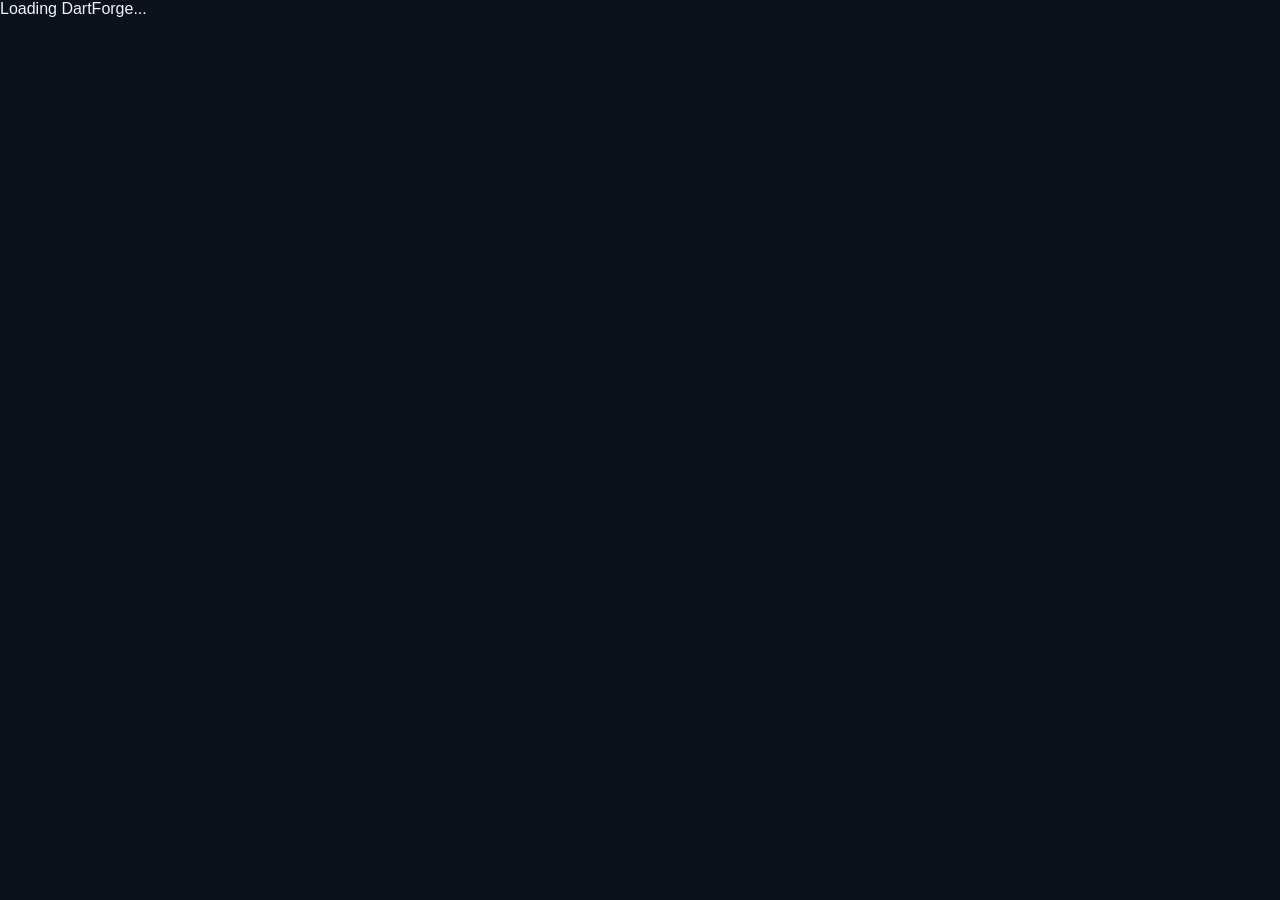
==== DartForge.App/wwwroot/index.html @ e8506dc9 "init" ====
<!DOCTYPE html><html lang="en"><head><meta charset="utf-8"/><meta name="viewport" content="width=device-width,initial-scale=1,user-scalable=no"/><meta name="color-scheme" content="dark"/><link rel="stylesheet" href="css/app.css"/></head><body><div id="app">Loading DartForge...</div><script src="_framework/blazor.webview.js" autostart="false"></script></body></html>
---- DartForge.App/wwwroot/css/app.css ----
:root{font-family:Inter,Roboto,'Segoe UI',Arial,sans-serif;color:#edf5ff;background:#0c111b}*{box-sizing:border-box}body{margin:0}button,input,select{font:inherit}button{cursor:pointer;border:0;border-radius:11px;padding:13px 16px;font-weight:700;background:#222d40;color:#edf5ff}button:disabled{opacity:.35}h1{font-size:30px;margin:5px 0 8px;letter-spacing:-1px}h2{font-size:18px;margin:0 0 16px}p{line-height:1.5}.app-shell{min-height:100vh;max-width:840px;margin:auto;padding-bottom:88px}header{height:68px;display:flex;align-items:center;justify-content:space-between;padding:0 20px;border-bottom:1px solid #233043}.logo{font-size:21px;font-weight:900;letter-spacing:1px;color:#58e5b6}.logo span{color:white}.pill{font-size:10px;background:#1a3041;color:#74e7c2;border-radius:50px;padding:8px 10px;font-weight:800}.eyebrow{font-size:11px;font-weight:800;letter-spacing:1.4px;color:#67ddb8}main{padding:18px}.hero{padding:23px 0}.hero p,.muted{color:#9facbd}.panel{background:#151e2c;border:1px solid #253247;border-radius:18px;padding:20px;margin:18px 0}.panel label{display:block;font-size:12px;color:#a8b8ca;font-weight:700;margin:16px 0 6px}.panel select,.panel input:not([type=checkbox]):not([type=range]){background:#0e1521;color:#eef4ff;border:1px solid #334259;border-radius:10px;width:100%;padding:13px}.panel input[type=range]{width:100%;accent-color:#53deb1}.full{width:100%;margin-top:16px}.primary{background:#52e2b0;color:#0b1c1b}.toggle{display:flex!important;align-items:center;gap:9px}.footer-ad{margin-top:24px;text-align:center;border:1px dashed #2c394d;padding:14px;color:#64748b;font-size:11px;border-radius:8px}nav{position:fixed;bottom:0;left:0;right:0;margin:auto;max-width:840px;display:flex;background:#101824;border-top:1px solid #273448;padding:7px 2px max(8px,env(safe-area-inset-bottom));z-index:3}nav button{background:transparent;flex:1;padding:7px 0;color:#8191a6;display:flex;flex-direction:column;align-items:center;gap:4px;border-radius:0;font-size:23px}nav small{font-size:10px;font-weight:600}nav .nav-active{color:#5be7b9}.section-heading{display:flex;justify-content:space-between;align-items:center;gap:10px}.scorecards{display:grid;grid-template-columns:repeat(2,minmax(0,1fr));gap:10px}.score-card{background:#172231;border:1px solid #29394d;padding:15px;border-radius:16px;overflow:hidden}.score-card.active{border-color:#57dfb1;box-shadow:0 0 0 1px #57dfb122}.score-card strong{display:block;white-space:nowrap;overflow:hidden;text-overflow:ellipsis;margin-top:9px}.huge{font-size:50px;font-weight:900;line-height:1.3;letter-spacing:-2px}.mini{font-size:11px;color:#93a5b8;margin-top:3px}.dartline{display:flex;gap:8px;min-height:35px}.throw-chip{background:#254c47;color:#8af4ce;border-radius:8px;padding:8px 12px}.multiplier,.quick-row{display:flex;gap:8px;margin:15px 0}.multiplier button,.quick-row button{flex:1;padding:12px 5px}.multiplier .picked{background:#53deb1;color:#092019}.number-grid{display:grid;grid-template-columns:repeat(5,1fr);gap:7px}.number-grid button{height:52px;font-size:19px}.subtle{background:#293347}.notice{color:#75e5bd}.success{background:#183f33;padding:16px;border-radius:12px;margin:15px 0;color:#9cf2d4}.stat-grid{display:grid;grid-template-columns:repeat(2,minmax(0,1fr));gap:9px}.stat-grid .panel{margin:0}.metric{font-size:28px;font-weight:800;color:#59e2b5}.history-row{display:flex;justify-content:space-between;padding:13px 0;border-bottom:1px solid #273245;font-size:13px}.challenge{margin:18px 0}.challenge b{float:right}.progress{clear:both;background:#2d3948;height:8px;border-radius:6px;margin-top:10px;overflow:hidden}.progress>div{height:100%;background:#51dfb0;border-radius:6px}
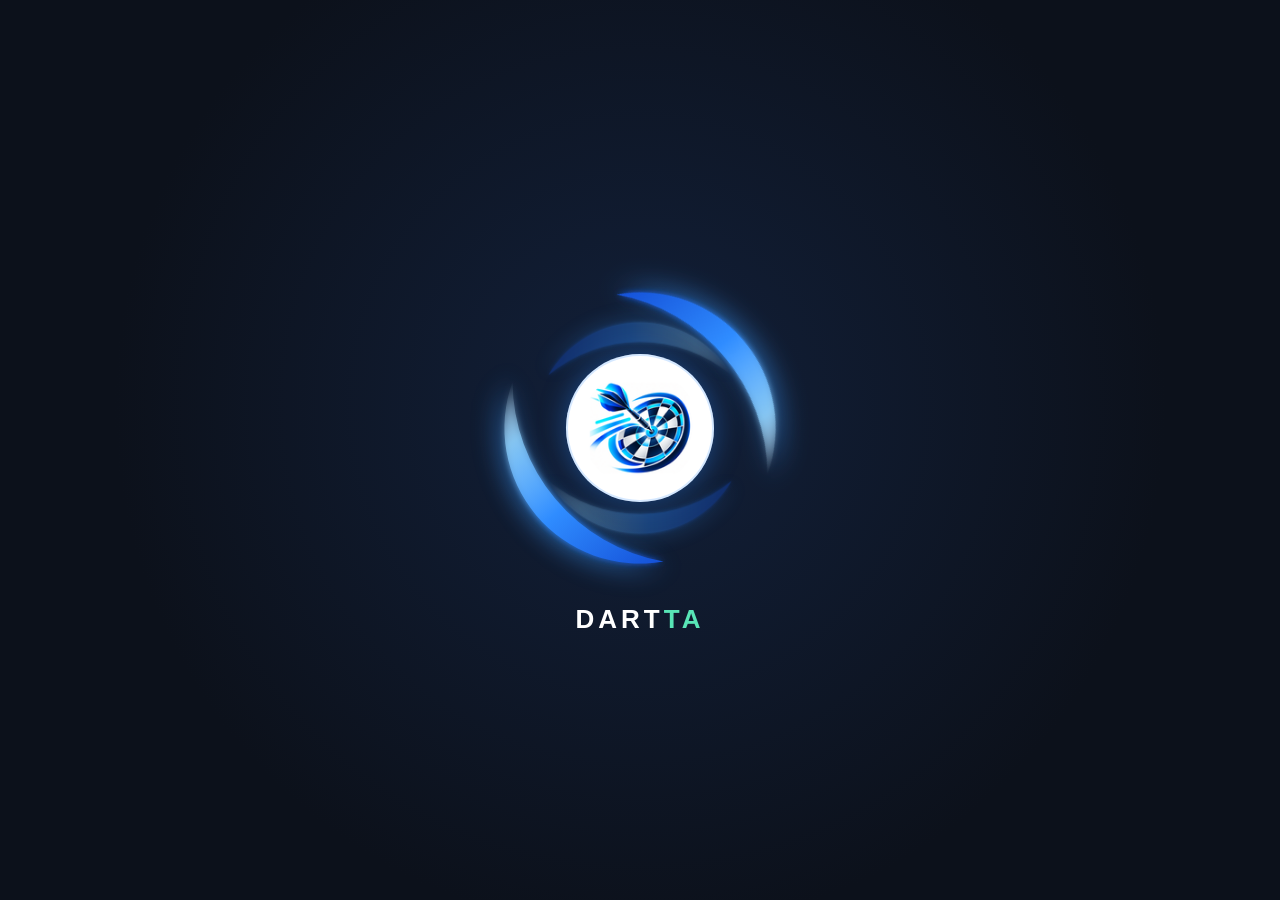
==== commit 2c68f8e4: "loading screen" ====
--- a/DartForge.App/wwwroot/index.html
+++ b/DartForge.App/wwwroot/index.html
@@ -1 +1,71 @@
-<!DOCTYPE html><html lang="en"><head><meta charset="utf-8"/><meta name="viewport" content="width=device-width,initial-scale=1,user-scalable=no"/><meta name="color-scheme" content="dark"/><link rel="stylesheet" href="css/app.css"/></head><body><div id="app">Loading DartForge...</div><script src="_framework/blazor.webview.js" autostart="false"></script></body></html>
+<!DOCTYPE html>
+<html lang="en">
+<head>
+<meta charset="utf-8"/>
+<meta name="viewport" content="width=device-width,initial-scale=1,user-scalable=no"/>
+<meta name="color-scheme" content="dark"/>
+<title>DartTA</title>
+<link rel="stylesheet" href="css/app.css"/>
+<style>
+/* ---------- Intro screen (shown while Blazor boots) ---------- */
+#intro{position:fixed;inset:0;z-index:100;display:flex;flex-direction:column;align-items:center;justify-content:center;gap:18px;
+  background:radial-gradient(circle at 50% 45%,#12203a 0%,#0c111b 65%);transition:opacity .55s ease,visibility .55s}
+#intro.done{opacity:0;visibility:hidden;pointer-events:none}
+.intro-stage{position:relative;width:min(68vw,320px);aspect-ratio:1}
+.intro-stage svg{position:absolute;inset:0;width:100%;height:100%;overflow:visible}
+.intro-spin{transform-origin:0 0;animation:intro-in .7s cubic-bezier(.2,.8,.2,1) both,intro-spin 1.6s linear infinite}
+.intro-spin2{transform-origin:0 0;animation:intro-spin 2.4s linear infinite reverse;opacity:.35}
+.intro-logo{position:absolute;inset:27%;border-radius:50%;background:#fff;padding:5%;box-shadow:0 0 28px #2f8cff66,inset 0 0 0 2px #2f8cff33;display:flex;align-items:center;justify-content:center;animation:intro-logo .6s .45s cubic-bezier(.2,.8,.3,1.3) both}
+.intro-logo img{width:100%;height:100%;object-fit:contain;border-radius:50%}
+.intro-word{font:900 26px/1 Inter,Roboto,'Segoe UI',Arial,sans-serif;letter-spacing:4px;color:#58e5b6;animation:intro-word .6s .75s ease-out both}
+.intro-word span{color:#fff}
+@keyframes intro-spin{to{rotate:360deg}}
+@keyframes intro-in{from{transform:scale(.3);opacity:0}to{transform:scale(1);opacity:1}}
+@keyframes intro-logo{from{transform:scale(.4);opacity:0}to{transform:none;opacity:1}}
+@keyframes intro-word{from{transform:translateY(10px);opacity:0;letter-spacing:12px}to{transform:none;opacity:1}}
+@media (prefers-reduced-motion:reduce){.intro-spin,.intro-spin2{animation:intro-in .4s both}}
+</style>
+</head>
+<body>
+<div id="intro" aria-hidden="true">
+  <div class="intro-stage">
+    <svg viewBox="-118 -118 236 236">
+      <defs>
+        <!-- Crescent: thick deep-blue head fading into a pale tail -->
+        <linearGradient id="ig" gradientUnits="userSpaceOnUse" x1="50" y1="-87" x2="50" y2="87">
+          <stop offset="0" stop-color="#1450d8"/>
+          <stop offset=".45" stop-color="#2f8cff"/>
+          <stop offset=".8" stop-color="#8fd2ff" stop-opacity=".7"/>
+          <stop offset="1" stop-color="#d6f0ff" stop-opacity="0"/>
+        </linearGradient>
+        <filter id="iglow" x="-60%" y="-60%" width="220%" height="220%"><feGaussianBlur stdDeviation="9"/></filter>
+        <filter id="isoft" x="-60%" y="-60%" width="220%" height="220%"><feGaussianBlur stdDeviation="2.2"/></filter>
+        <path id="icres" d="M50 -86.6 A100 100 0 0 1 50 86.6 A135 135 0 0 0 50 -86.6Z"/>
+        <g id="iarc">
+          <use href="#icres" fill="#3b9bff" opacity=".55" filter="url(#iglow)" transform="scale(1.04)"/>
+          <use href="#icres" fill="url(#ig)" filter="url(#isoft)"/>
+          <use href="#icres" fill="url(#ig)"/>
+        </g>
+      </defs>
+      <g class="intro-spin2"><g transform="rotate(90) scale(.78)"><use href="#iarc"/><use href="#iarc" transform="rotate(180)"/></g></g>
+      <g class="intro-spin"><g transform="rotate(-40)"><use href="#iarc"/><use href="#iarc" transform="rotate(180)"/></g></g>
+    </svg>
+    <div class="intro-logo"><img src="img/logo.png" alt=""/></div>
+  </div>
+  <div class="intro-word"><span>DART</span>TA</div>
+</div>
+<div id="app"></div>
+<script>
+// Hide the intro once Blazor has rendered something AND a minimum show time has passed (max 8 s as a fallback).
+(function(){
+  var intro=document.getElementById('intro'),app=document.getElementById('app'),t0=Date.now(),MIN=2200,MAX=8000,closed=false;
+  function close(){if(closed)return;closed=true;intro.classList.add('done');setTimeout(function(){intro.remove();},700);}
+  function ready(){var wait=Math.max(0,MIN-(Date.now()-t0));setTimeout(close,wait);}
+  if(app.firstElementChild){ready();}
+  else{var mo=new MutationObserver(function(){if(app.firstElementChild){mo.disconnect();ready();}});mo.observe(app,{childList:true});}
+  setTimeout(close,MAX);
+})();
+</script>
+<script src="_framework/blazor.webview.js" autostart="false"></script>
+</body>
+</html>
--- a/DartForge.App/wwwroot/css/app.css
+++ b/DartForge.App/wwwroot/css/app.css
@@ -1 +1,268 @@
 :root{font-family:Inter,Roboto,'Segoe UI',Arial,sans-serif;color:#edf5ff;background:#0c111b}*{box-sizing:border-box}body{margin:0}button,input,select{font:inherit}button{cursor:pointer;border:0;border-radius:11px;padding:13px 16px;font-weight:700;background:#222d40;color:#edf5ff}button:disabled{opacity:.35}h1{font-size:30px;margin:5px 0 8px;letter-spacing:-1px}h2{font-size:18px;margin:0 0 16px}p{line-height:1.5}.app-shell{min-height:100vh;max-width:840px;margin:auto;padding-bottom:88px}header{height:68px;display:flex;align-items:center;justify-content:space-between;padding:0 20px;border-bottom:1px solid #233043}.logo{font-size:21px;font-weight:900;letter-spacing:1px;color:#58e5b6}.logo span{color:white}.pill{font-size:10px;background:#1a3041;color:#74e7c2;border-radius:50px;padding:8px 10px;font-weight:800}.eyebrow{font-size:11px;font-weight:800;letter-spacing:1.4px;color:#67ddb8}main{padding:18px}.hero{padding:23px 0}.hero p,.muted{color:#9facbd}.panel{background:#151e2c;border:1px solid #253247;border-radius:18px;padding:20px;margin:18px 0}.panel label{display:block;font-size:12px;color:#a8b8ca;font-weight:700;margin:16px 0 6px}.panel select,.panel input:not([type=checkbox]):not([type=range]){background:#0e1521;color:#eef4ff;border:1px solid #334259;border-radius:10px;width:100%;padding:13px}.panel input[type=range]{width:100%;accent-color:#53deb1}.full{width:100%;margin-top:16px}.primary{background:#52e2b0;color:#0b1c1b}.toggle{display:flex!important;align-items:center;gap:9px}.footer-ad{margin-top:24px;text-align:center;border:1px dashed #2c394d;padding:14px;color:#64748b;font-size:11px;border-radius:8px}nav{position:fixed;bottom:0;left:0;right:0;margin:auto;max-width:840px;display:flex;background:#101824;border-top:1px solid #273448;padding:7px 2px max(8px,env(safe-area-inset-bottom));z-index:3}nav button{background:transparent;flex:1;padding:7px 0;color:#8191a6;display:flex;flex-direction:column;align-items:center;gap:4px;border-radius:0;font-size:23px}nav small{font-size:10px;font-weight:600}nav .nav-active{color:#5be7b9}.section-heading{display:flex;justify-content:space-between;align-items:center;gap:10px}.scorecards{display:grid;grid-template-columns:repeat(2,minmax(0,1fr));gap:10px}.score-card{background:#172231;border:1px solid #29394d;padding:15px;border-radius:16px;overflow:hidden}.score-card.active{border-color:#57dfb1;box-shadow:0 0 0 1px #57dfb122}.score-card strong{display:block;white-space:nowrap;overflow:hidden;text-overflow:ellipsis;margin-top:9px}.huge{font-size:50px;font-weight:900;line-height:1.3;letter-spacing:-2px}.mini{font-size:11px;color:#93a5b8;margin-top:3px}.dartline{display:flex;gap:8px;min-height:35px}.throw-chip{background:#254c47;color:#8af4ce;border-radius:8px;padding:8px 12px}.multiplier,.quick-row{display:flex;gap:8px;margin:15px 0}.multiplier button,.quick-row button{flex:1;padding:12px 5px}.multiplier .picked{background:#53deb1;color:#092019}.number-grid{display:grid;grid-template-columns:repeat(5,1fr);gap:7px}.number-grid button{height:52px;font-size:19px}.subtle{background:#293347}.notice{color:#75e5bd}.success{background:#183f33;padding:16px;border-radius:12px;margin:15px 0;color:#9cf2d4}.stat-grid{display:grid;grid-template-columns:repeat(2,minmax(0,1fr));gap:9px}.stat-grid .panel{margin:0}.metric{font-size:28px;font-weight:800;color:#59e2b5}.history-row{display:flex;justify-content:space-between;padding:13px 0;border-bottom:1px solid #273245;font-size:13px}.challenge{margin:18px 0}.challenge b{float:right}.progress{clear:both;background:#2d3948;height:8px;border-radius:6px;margin-top:10px;overflow:hidden}.progress>div{height:100%;background:#51dfb0;border-radius:6px}
+
+/* ---------- Game setup ---------- */
+.mode-grid{display:grid;grid-template-columns:repeat(2,minmax(0,1fr));gap:8px}
+.mode-btn{display:flex;align-items:center;gap:10px;text-align:left;padding:12px;font-size:13px;background:#0e1521;border:1px solid #2b3a50}
+.mode-btn span{display:inline-flex;align-items:center;justify-content:center;min-width:34px;height:30px;border-radius:8px;background:#1d2a3c;color:#67ddb8;font-size:12px;font-weight:900}
+.mode-btn.picked{border-color:#53deb1;background:#14302b}
+.mode-btn.picked span{background:#53deb1;color:#092019}
+.rules-box{background:#0f1824;border:1px solid #243246;border-radius:12px;padding:12px 14px;color:#a9b8ca;font-size:13px;margin:12px 0 4px}
+.heading-actions{display:flex;gap:8px}
+button.small{padding:13px 15px}
+.rule-strip{font-size:11px;color:#8798ad;text-align:center;margin:10px 0 0;letter-spacing:.5px}
+.link-btn{background:transparent;color:#67ddb8;font-size:12px;font-weight:700;padding:10px 0 0;width:100%}
+.pad-hint{font-size:12px;color:#93a5b8;margin:12px 0 4px;text-align:center}
+.pad-hint.warn{color:#f2c46d}
+.miss-btn{background:#3a2430;color:#ffb3c0}
+.number-grid button.hl{box-shadow:inset 0 0 0 2px #53deb1;color:#8af4ce}
+.quick-row button.hl{box-shadow:inset 0 0 0 2px #53deb1}
+.tag{display:inline-block;margin-top:8px;font-size:10px;font-weight:800;border-radius:6px;padding:4px 7px;background:#233246;color:#9fb0c4}
+.tag.warn{background:#3d3220;color:#f2c46d}
+.checkout{margin-top:8px;font-size:13px;font-weight:800;color:#f2c46d;letter-spacing:.5px}
+.bot-panel{border-color:#3a4f6b}
+
+/* ---------- Visit darts ---------- */
+.visit-darts{display:grid;grid-template-columns:repeat(3,1fr);gap:8px;margin:4px 0 10px}
+.dart-slot{border:1px dashed #33435a;border-radius:10px;padding:10px 4px;text-align:center;font-size:12px;color:#5f7088}
+.dart-slot.filled{border-style:solid;border-color:#2f5a52;background:#1b3a37;color:#8af4ce;font-weight:800;font-size:15px}
+.dart-slot.filled.good{background:#1d4a3c;border-color:#53deb1}
+.dart-slot.filled.bad{background:#2f2230;border-color:#5a3346;color:#ffb3c0}
+
+/* ---------- Target pad (ATC, Shanghai, Halve It, Bob's 27) ---------- */
+.target-pad{display:grid;gap:8px;margin-top:8px}
+.target-pad.cols-2{grid-template-columns:2fr 1fr}
+.target-pad.cols-3{grid-template-columns:repeat(3,1fr)}
+.target-pad.cols-4{grid-template-columns:repeat(4,1fr)}
+.target-btn{display:flex;flex-direction:column;align-items:center;justify-content:center;gap:4px;min-height:86px;padding:10px 4px}
+.target-btn .tb-main{font-size:26px;font-weight:900;letter-spacing:-.5px}
+.target-btn small{font-size:10px;font-weight:600;color:#a9b8ca}
+.target-btn.m1{background:#1f3b4f}
+.target-btn.m2{background:#1d4a3c;color:#9cf2d4}
+.target-btn.m3{background:#3b2f57;color:#d2c2ff}
+.target-btn.miss{background:#3a2430;color:#ffb3c0}
+
+/* ---------- Round banner ---------- */
+.round-banner{display:flex;align-items:center;justify-content:space-between;gap:12px;background:linear-gradient(135deg,#17283a,#13202f);border:1px solid #2a3c54;border-radius:16px;padding:14px 16px;margin:6px 0 12px}
+.rb-label{font-size:12px;color:#a9b8ca;margin-top:4px}
+.rb-target{font-size:40px;font-weight:900;color:#58e5b6;letter-spacing:-1px}
+.shanghai-meter{display:flex;gap:4px}
+.shanghai-meter span{width:28px;height:28px;border-radius:7px;display:flex;align-items:center;justify-content:center;font-size:12px;font-weight:900;background:#233246;color:#6c7e95}
+.shanghai-meter span.on{background:#f2c46d;color:#2b1f05}
+
+/* ---------- Round tables ---------- */
+.round-table{padding:10px 12px}
+.rt-row{display:grid;gap:6px;align-items:center;padding:8px 4px;border-bottom:1px solid #222f42;font-size:14px;text-align:center}
+.rt-row:last-child{border-bottom:0}
+.rt-head{font-size:10px;font-weight:800;letter-spacing:1px;color:#7f91a8}
+.rt-head span{white-space:nowrap;overflow:hidden;text-overflow:ellipsis}
+.rt-row.current{background:#14302b;border-radius:8px}
+.rt-row.future{opacity:.45}
+.rt-target{font-weight:800;color:#c9d5e3;text-align:left;font-size:12px}
+.rt-row .halved{color:#ff8fa3;font-weight:800}
+.rt-row .plus{color:#8af4ce;font-weight:700}
+.rt-row .zero{color:#6c7e95}
+
+/* ---------- Cricket ---------- */
+.cricket-board{display:grid;gap:6px;margin:6px 0 4px}
+.cb-corner{display:flex;align-items:flex-end;justify-content:center;font-size:10px;font-weight:800;color:#6f8198;letter-spacing:1px;padding-bottom:8px}
+.cb-player{background:#172231;border:1px solid #29394d;border-radius:14px;padding:10px;text-align:center;overflow:hidden}
+.cb-player strong{display:block;white-space:nowrap;overflow:hidden;text-overflow:ellipsis;font-size:13px;margin-top:4px}
+.cb-player.active{border-color:#57dfb1;box-shadow:0 0 0 1px #57dfb122}
+.cb-player.winner{background:#183f33}
+.cb-points{font-size:30px;font-weight:900;line-height:1.2}
+.cb-number{height:52px;padding:0;font-size:20px;font-weight:900;background:#222d40}
+.cb-number:disabled{opacity:1;cursor:default}
+.cb-number.dead{background:#151c27;color:#4b5a6e;text-decoration:line-through}
+.cb-marks{display:flex;align-items:center;justify-content:center;background:#121b28;border-radius:10px;height:52px}
+.cb-marks.active{background:#132a2a}
+.cb-marks.dead{opacity:.4}
+.cricket-mark{width:38px;height:38px;fill:none;stroke:#8af4ce;stroke-width:4;stroke-linecap:round}
+.cricket-mark.closed{stroke:#53deb1}
+
+/* ---------- Around the Clock / Bob's 27 ---------- */
+.atc-list{display:grid;gap:10px}
+.atc-card .atc-head{display:flex;justify-content:space-between;align-items:center;gap:10px}
+.atc-card.out{opacity:.55}
+.atc-next{text-align:right}
+.atc-next small{display:block;font-size:10px;font-weight:800;color:#7f91a8;letter-spacing:1px}
+.atc-next span{font-size:44px;font-weight:900;color:#58e5b6;line-height:1}
+.atc-track{display:grid;grid-template-columns:repeat(10,1fr);gap:4px;margin:12px 0 6px}
+.atc-cell{text-align:center;font-size:11px;font-weight:700;padding:6px 0;border-radius:6px;background:#0f1724;color:#5c6d84}
+.atc-cell.hit{background:#1d4a3c;color:#9cf2d4}
+.atc-cell.current{background:#53deb1;color:#092019;font-weight:900}
+.bob-score{font-size:40px;font-weight:900;color:#edf5ff;line-height:1}
+.bob-score.neg{color:#ff8fa3}
+.bob-score small{font-size:12px;margin-left:6px;color:#ff8fa3}
+.bob-ladder{display:grid;grid-template-columns:repeat(11,1fr);gap:3px;margin:12px 0 6px}
+.bob-ladder span{text-align:center;font-size:10px;font-weight:700;padding:5px 0;border-radius:5px;background:#0f1724;color:#5c6d84}
+.bob-ladder span.hit{background:#1d4a3c;color:#9cf2d4}
+.bob-ladder span.miss{background:#3a2430;color:#ffb3c0}
+.bob-ladder span.current{background:#53deb1;color:#092019}
+.score-card .progress{margin-top:6px}
+@media (max-width:420px){.huge{font-size:40px}.cb-points{font-size:24px}.target-btn .tb-main{font-size:22px}.mode-btn{font-size:12px}}
+
+/* ---------- Up to 8 players ---------- */
+.players-heading{margin-top:16px}
+.players-heading label{margin:0!important}
+.player-slots{display:grid;gap:6px;margin-top:8px}
+.player-slot{display:flex;align-items:center;gap:6px;background:#0e1521;border:1px solid #2b3a50;border-radius:12px;padding:6px}
+.player-slot.bot{border-color:#3a4f6b}
+.player-slot .slot-no{width:22px;text-align:center;font-size:12px;font-weight:900;color:#67ddb8;flex:none}
+.panel .player-slot input{flex:1;min-width:0;padding:10px;border:0;background:transparent}
+.panel .player-slot select.slot-level{width:auto;flex:none;padding:9px 6px;font-size:12px}
+.player-slot button{flex:none;padding:9px 10px;font-size:14px;background:#1d2a3c}
+.player-slot .slot-remove{color:#ffb3c0}
+.turn-order{display:flex;gap:6px;overflow-x:auto;padding:2px 0 10px;scrollbar-width:none}
+.turn-order::-webkit-scrollbar{display:none}
+.turn-chip{flex:none;font-size:11px;font-weight:700;padding:6px 10px;border-radius:50px;background:#172231;border:1px solid #29394d;color:#93a5b8;white-space:nowrap}
+.turn-chip.active{background:#53deb1;border-color:#53deb1;color:#092019}
+.turn-chip.out{opacity:.4;text-decoration:line-through}
+.scorecards.four .huge{font-size:40px}
+.scorecards.compact{gap:7px}
+.scorecards.compact .score-card{padding:10px 12px;border-radius:12px}
+.scorecards.compact .huge{font-size:30px;letter-spacing:-1px}
+.scorecards.compact .score-card strong{margin-top:4px;font-size:13px}
+.scorecards.compact .eyebrow{font-size:9px}
+.scorecards.compact .mini{font-size:10px}
+.scorecards.compact .checkout{font-size:11px}
+.cricket-board.multi .cb-player{padding:8px 4px;border-radius:10px}
+.cricket-board.multi .cb-player .eyebrow{display:none}
+.cricket-board.multi .cb-points{font-size:20px}
+.cricket-board.compact{gap:4px}
+.cricket-board.compact .cb-player strong{font-size:10px;margin-top:0}
+.cricket-board.compact .cb-points{font-size:15px}
+.cricket-board.compact .cb-player .mini{font-size:8px}
+.cricket-board.compact .cb-number{font-size:15px;height:42px;border-radius:9px}
+.cricket-board.compact .cb-marks{height:42px;border-radius:7px}
+.cricket-board.compact .cricket-mark{width:24px;height:24px;stroke-width:5}
+.cricket-board.compact .cb-corner{font-size:8px;letter-spacing:0}
+.round-table.compact .rt-row{font-size:12px;gap:3px}
+.round-table.compact .rt-head{font-size:8px;letter-spacing:0}
+.atc-list.compact{gap:6px}
+.atc-list.compact .atc-card:not(.active){padding:10px 12px}
+.atc-list.compact .atc-card:not(.active) .atc-next span,.atc-list.compact .atc-card:not(.active) .bob-score{font-size:26px}
+.atc-list.compact .progress{margin-top:8px}
+
+/* ======================================================================
+   Icons on buttons, simplified views, landing page
+   ====================================================================== */
+.ico{flex:none;vertical-align:-3px}
+button{display:inline-flex;align-items:center;justify-content:center;gap:7px}
+header .logo{background:transparent;padding:0;font-size:21px;font-weight:900;letter-spacing:1px;color:#58e5b6;gap:8px}
+header .logo span{color:#fff;margin-right:-7px}
+.icon-btn{background:#1b2536;color:#c9d5e3;border:1px solid #2a3a50;padding:10px;border-radius:12px;font-size:13px;font-weight:700}
+.icon-btn.on{background:#53deb1;color:#092019;border-color:#53deb1}
+.icon-btn.wide{flex:1;padding:12px}
+.icon-btn.full{width:100%;margin-top:12px}
+.control-row{display:flex;gap:8px;margin:12px 0}
+.control-row>*{flex:1}
+.big-cta{font-size:17px;letter-spacing:1px;padding:16px;border-radius:14px;box-shadow:0 8px 24px #52e2b033}
+.page-title{display:flex;align-items:center;gap:10px}
+.page-title .ico{color:#58e5b6}
+.center{text-align:center}
+.mini .ico{vertical-align:-2px}
+
+/* setup */
+.panel.setup{margin-top:4px}
+.mode-btn span .ico{color:inherit}
+.opt-row{display:flex;gap:8px;margin-top:12px}
+.opt-row select{flex:1;min-width:0}
+.players-heading{display:flex;align-items:center;gap:8px;margin:18px 0 0;color:#a8b8ca;font-size:13px}
+.players-heading b{flex:1}
+.players-heading .icon-btn{padding:8px}
+.player-slot .slot-kind{background:#14302b;color:#8af4ce}
+.player-slot.bot .slot-kind{background:#2a2346;color:#cbb8ff}
+.player-slot.bot{border-color:#3b3360}
+
+/* match bar */
+.match-bar{display:flex;align-items:center;gap:10px;margin:-4px 0 12px}
+.mb-title{flex:1;display:flex;align-items:center;gap:8px;font-size:19px;font-weight:900;white-space:nowrap;overflow:hidden;text-overflow:ellipsis}
+.mb-title .ico{color:#58e5b6}
+.turn-chip{display:inline-flex;align-items:center;gap:5px}
+.success{display:flex;align-items:center;gap:10px;font-weight:800;font-size:17px}
+
+/* player card */
+.pc-head{display:flex;align-items:center;gap:6px;color:#93a5b8;min-width:0}
+.pc-head strong{flex:1;color:#edf5ff;white-space:nowrap;overflow:hidden;text-overflow:ellipsis;margin:0!important;font-size:14px}
+.pc-turn{color:#58e5b6;animation:pulse 1.2s ease-in-out infinite}
+@keyframes pulse{50%{opacity:.35}}
+.huge.accent{color:#58e5b6}
+.huge.neg{color:#ff8fa3}
+.score-card.out{opacity:.5}
+.tag{display:inline-flex;align-items:center;gap:4px}
+.tag.good{background:#1d4a3c;color:#9cf2d4}
+.tag.bad{background:#3a2430;color:#ffb3c0}
+.checkout{display:flex;align-items:center;gap:5px}
+.good-txt{color:#8af4ce}.bad-txt{color:#ff8fa3}
+
+/* throw panel */
+.throw-panel{padding:14px}
+.turn-head{display:flex;align-items:center;gap:10px;margin-bottom:10px}
+.turn-head strong{flex:1;font-size:16px;white-space:nowrap;overflow:hidden;text-overflow:ellipsis}
+.turn-avatar{width:32px;height:32px;border-radius:10px;display:flex;align-items:center;justify-content:center;background:#14302b;color:#8af4ce}
+.turn-avatar.bot{background:#2a2346;color:#cbb8ff}
+.turn-hint{font-size:12px;font-weight:800;color:#f2c46d}
+.dart-slot{display:flex;align-items:center;justify-content:center;gap:5px;min-height:40px}
+.dart-slot:not(.filled) .ico{opacity:.35}
+.multiplier button{font-size:15px}
+.bull-btn{background:#3b1f26;color:#ff9aa9}
+.link-btn{display:flex;gap:6px}
+.target-btn .ico{margin-bottom:2px}
+
+/* round banner (simplified) */
+.round-banner{justify-content:flex-start;gap:14px}
+.round-banner .rb-icon{color:#58e5b6;opacity:.85}
+.round-banner .rb-target{flex:1}
+.round-banner .rb-label{margin:0;font-weight:700}
+.target-path{display:grid;grid-template-columns:repeat(9,1fr);gap:4px;margin:-4px 0 12px}
+.target-path span{text-align:center;font-size:11px;font-weight:800;padding:6px 0;border-radius:6px;background:#0f1724;color:#5c6d84}
+.target-path span.done{background:#1b2a3a;color:#8798ad}
+.target-path span.current{background:#53deb1;color:#092019}
+.cb-corner{align-items:center;color:#58e5b6}
+.cb-player strong{display:flex!important;align-items:center;justify-content:center;gap:4px}
+.training-target{display:flex;align-items:center;justify-content:center;gap:12px;font-size:44px;font-weight:900;color:#58e5b6;margin:6px 0 14px}
+
+/* ---------- Landing ---------- */
+.landing{margin:-18px -18px 0;padding:0 18px;overflow:hidden}
+.landing-hero{position:relative;text-align:center;padding:26px 0 10px}
+.hero-glow{position:absolute;inset:-40px -60px auto;height:420px;background:radial-gradient(circle at 50% 40%,#53deb133,transparent 60%);pointer-events:none}
+.board-stage{position:relative;width:min(78vw,300px);aspect-ratio:1;margin:0 auto 6px}
+.hero-board{width:100%;height:100%;filter:drop-shadow(0 18px 40px #000a);animation:board-in .9s cubic-bezier(.2,.8,.2,1) both}
+@keyframes board-in{from{transform:scale(.6) rotate(-40deg);opacity:0}to{transform:none;opacity:1}}
+.dartboard .db-frame{fill:#0b0e13}
+.dartboard .db-wire{fill:#9aa6b6}
+.dartboard path{stroke:#9aa6b6;stroke-width:.45}
+.dartboard .db-dark{fill:#161a20}
+.dartboard .db-light{fill:#ece0c2}
+.dartboard .db-red{fill:#d64545}
+.dartboard .db-green{fill:#22a06b}
+.dartboard .db-hl{filter:brightness(1.25)}
+.dartboard .db-num{fill:#e8eef6;font-size:13px;font-weight:800;text-anchor:middle;font-family:inherit}
+.flying-dart{position:absolute;width:30%;aspect-ratio:1;transform-origin:0 100%;opacity:0;animation:dart-fly .55s cubic-bezier(.3,.9,.4,1) forwards,dart-wobble .5s ease-out;filter:drop-shadow(4px 6px 4px #0008)}
+.flying-dart .dart-sprite{width:100%;height:100%;display:block}
+.flying-dart.d1{left:45.5%;bottom:74%;animation-delay:.9s,1.45s}
+.flying-dart.d2{left:53%;bottom:75.8%;animation-delay:1.35s,1.9s}
+.flying-dart.d3{left:49.5%;bottom:72.6%;animation-delay:1.8s,2.35s}
+@keyframes dart-fly{from{opacity:0;transform:translate(160px,-160px) scale(1.6) rotate(-8deg)}to{opacity:1;transform:none}}
+@keyframes dart-wobble{0%{rotate:0deg}30%{rotate:-4deg}60%{rotate:2deg}100%{rotate:0deg}}
+.score-pop{position:absolute;right:-6px;top:4%;font-size:30px;font-weight:900;color:#f2c46d;text-shadow:0 4px 18px #f2c46d66;opacity:0;transform:scale(.4) rotate(-12deg);animation:pop .5s 2.4s cubic-bezier(.2,1.6,.4,1) forwards}
+@keyframes pop{to{opacity:1;transform:scale(1) rotate(-12deg)}}
+.landing-title{font-size:44px;font-weight:900;letter-spacing:3px;margin:8px 0 4px;color:#fff;font-style:italic}
+.landing-title span{color:#58e5b6}
+.landing-tag{display:inline-flex;align-items:center;gap:6px;color:#93a5b8;font-size:13px;margin:0 0 18px}
+.landing-hero .big-cta{width:100%;max-width:340px}
+.ghost-cta{display:flex;margin:12px auto 0;background:transparent;border:1px solid #2f4057;color:#c9d5e3;font-size:13px}
+.landing-stats{display:grid;grid-template-columns:repeat(3,1fr);gap:8px;margin:18px 0}
+.landing-stats>div{background:#151e2c;border:1px solid #253247;border-radius:14px;padding:12px 6px;display:flex;flex-direction:column;align-items:center;gap:4px}
+.landing-stats .ico{color:#58e5b6}
+.landing-stats b{font-size:22px}
+.landing-stats small{font-size:10px;color:#8798ad;text-align:center}
+.landing-h2{font-size:14px;letter-spacing:1.5px;text-transform:uppercase;color:#8798ad;margin:6px 0 10px}
+.quick-games{display:grid;grid-template-columns:repeat(3,1fr);gap:8px;margin-bottom:24px}
+.quick-game{flex-direction:column;gap:8px;padding:14px 6px;background:#151e2c;border:1px solid #253247;border-radius:14px}
+.quick-game .qg-icon{width:44px;height:44px;border-radius:13px;display:flex;align-items:center;justify-content:center;background:#14302b;color:#58e5b6}
+.quick-game.more .qg-icon{background:#1d2a3c;color:#c9d5e3}
+.quick-game .qg-name{font-size:12px;font-weight:700;color:#dbe4ef;text-align:center}
+nav button .ico{margin-bottom:1px}
+@media (prefers-reduced-motion:reduce){.hero-board,.flying-dart,.score-pop{animation:none!important;opacity:1}.score-pop{transform:rotate(-12deg)}}
+.logo-img{width:30px;height:30px;border-radius:8px;background:#fff;box-shadow:0 0 0 1px #ffffff22}
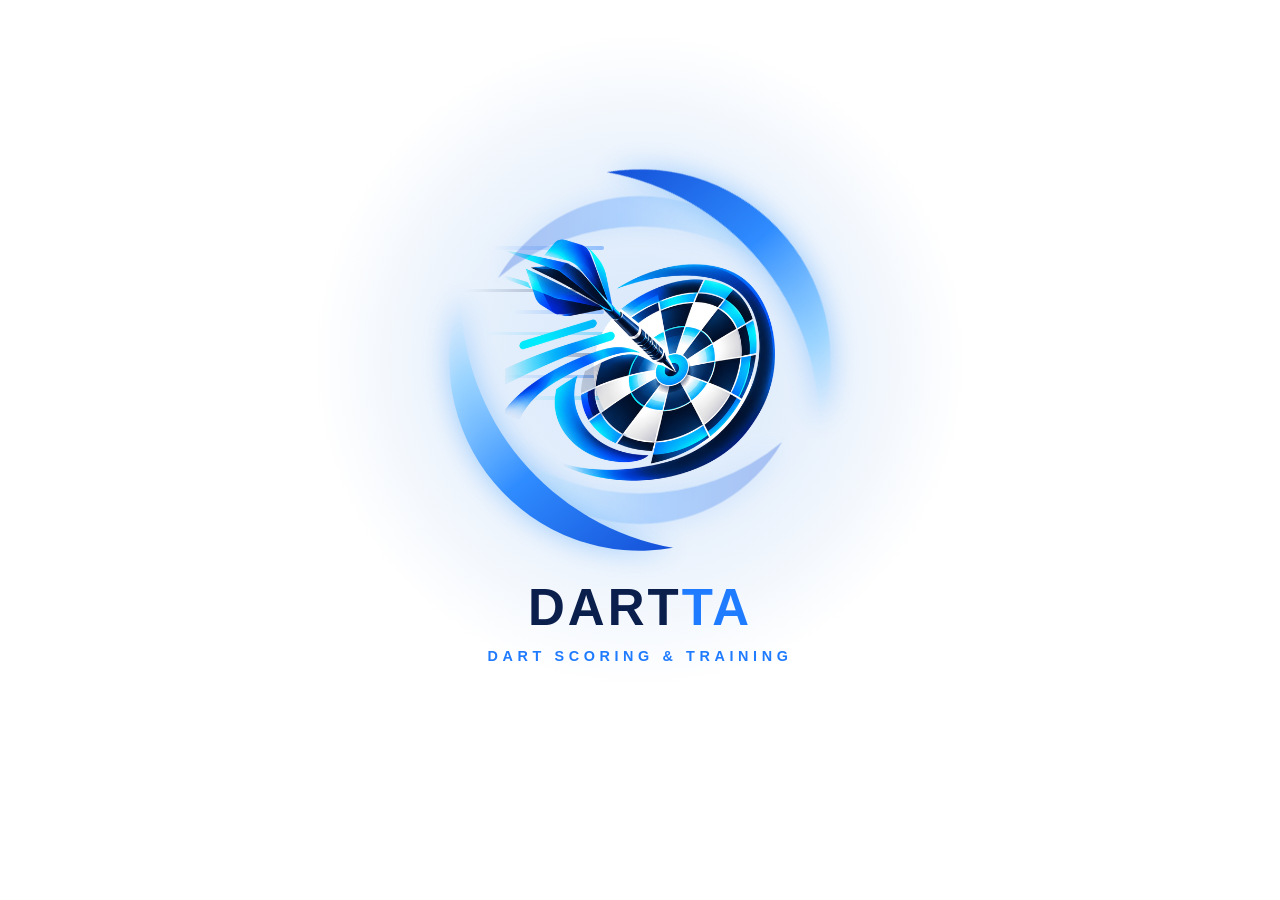
==== commit 0b13e56b: "intro and style" ====
--- a/DartForge.App/wwwroot/index.html
+++ b/DartForge.App/wwwroot/index.html
@@ -6,64 +6,52 @@
 <meta name="color-scheme" content="dark"/>
 <title>DartTA</title>
 <link rel="stylesheet" href="css/app.css"/>
-<style>
-/* ---------- Intro screen (shown while Blazor boots) ---------- */
-#intro{position:fixed;inset:0;z-index:100;display:flex;flex-direction:column;align-items:center;justify-content:center;gap:18px;
-  background:radial-gradient(circle at 50% 45%,#12203a 0%,#0c111b 65%);transition:opacity .55s ease,visibility .55s}
-#intro.done{opacity:0;visibility:hidden;pointer-events:none}
-.intro-stage{position:relative;width:min(68vw,320px);aspect-ratio:1}
-.intro-stage svg{position:absolute;inset:0;width:100%;height:100%;overflow:visible}
-.intro-spin{transform-origin:0 0;animation:intro-in .7s cubic-bezier(.2,.8,.2,1) both,intro-spin 1.6s linear infinite}
-.intro-spin2{transform-origin:0 0;animation:intro-spin 2.4s linear infinite reverse;opacity:.35}
-.intro-logo{position:absolute;inset:27%;border-radius:50%;background:#fff;padding:5%;box-shadow:0 0 28px #2f8cff66,inset 0 0 0 2px #2f8cff33;display:flex;align-items:center;justify-content:center;animation:intro-logo .6s .45s cubic-bezier(.2,.8,.3,1.3) both}
-.intro-logo img{width:100%;height:100%;object-fit:contain;border-radius:50%}
-.intro-word{font:900 26px/1 Inter,Roboto,'Segoe UI',Arial,sans-serif;letter-spacing:4px;color:#58e5b6;animation:intro-word .6s .75s ease-out both}
-.intro-word span{color:#fff}
-@keyframes intro-spin{to{rotate:360deg}}
-@keyframes intro-in{from{transform:scale(.3);opacity:0}to{transform:scale(1);opacity:1}}
-@keyframes intro-logo{from{transform:scale(.4);opacity:0}to{transform:none;opacity:1}}
-@keyframes intro-word{from{transform:translateY(10px);opacity:0;letter-spacing:12px}to{transform:none;opacity:1}}
-@media (prefers-reduced-motion:reduce){.intro-spin,.intro-spin2{animation:intro-in .4s both}}
-</style>
+<link rel="stylesheet" href="css/intro.css"/>
 </head>
 <body>
-<div id="intro" aria-hidden="true">
+<!-- Intro shown while Blazor boots; Components/Home/Intro.razor (same markup) takes over seamlessly. -->
+<div id="intro" class="intro" aria-hidden="true">
+  <div class="intro-halo"></div>
   <div class="intro-stage">
-    <svg viewBox="-118 -118 236 236">
-      <defs>
-        <!-- Crescent: thick deep-blue head fading into a pale tail -->
-        <linearGradient id="ig" gradientUnits="userSpaceOnUse" x1="50" y1="-87" x2="50" y2="87">
-          <stop offset="0" stop-color="#1450d8"/>
-          <stop offset=".45" stop-color="#2f8cff"/>
-          <stop offset=".8" stop-color="#8fd2ff" stop-opacity=".7"/>
-          <stop offset="1" stop-color="#d6f0ff" stop-opacity="0"/>
-        </linearGradient>
-        <filter id="iglow" x="-60%" y="-60%" width="220%" height="220%"><feGaussianBlur stdDeviation="9"/></filter>
-        <filter id="isoft" x="-60%" y="-60%" width="220%" height="220%"><feGaussianBlur stdDeviation="2.2"/></filter>
-        <path id="icres" d="M50 -86.6 A100 100 0 0 1 50 86.6 A135 135 0 0 0 50 -86.6Z"/>
-        <g id="iarc">
-          <use href="#icres" fill="#3b9bff" opacity=".55" filter="url(#iglow)" transform="scale(1.04)"/>
-          <use href="#icres" fill="url(#ig)" filter="url(#isoft)"/>
-          <use href="#icres" fill="url(#ig)"/>
-        </g>
-      </defs>
-      <g class="intro-spin2"><g transform="rotate(90) scale(.78)"><use href="#iarc"/><use href="#iarc" transform="rotate(180)"/></g></g>
-      <g class="intro-spin"><g transform="rotate(-40)"><use href="#iarc"/><use href="#iarc" transform="rotate(180)"/></g></g>
-    </svg>
-    <div class="intro-logo"><img src="img/logo.png" alt=""/></div>
+    <div class="intro-rider">
+      <div class="intro-lines"><i></i><i></i><i></i><i></i><i></i><i></i><i></i><i></i></div>
+      <img class="intro-ghost g3" src="img/intro-logo.png" alt=""/><img class="intro-ghost g2" src="img/intro-logo.png" alt=""/><img class="intro-ghost g1" src="img/intro-logo.png" alt=""/>
+      <div class="intro-pulse">
+        <img src="img/intro-logo.png" alt=""/>
+        <svg class="intro-swoosh" viewBox="-118 -118 236 236">
+          <defs>
+            <linearGradient id="isg" gradientUnits="userSpaceOnUse" x1="50" y1="-87" x2="50" y2="87">
+              <stop offset="0" stop-color="#1450d8"/><stop offset=".45" stop-color="#2f8cff"/>
+              <stop offset=".8" stop-color="#8fd2ff" stop-opacity=".7"/><stop offset="1" stop-color="#d6f0ff" stop-opacity="0"/>
+            </linearGradient>
+            <filter id="isglow" x="-60%" y="-60%" width="220%" height="220%"><feGaussianBlur stdDeviation="7"/></filter>
+            <path id="isc" d="M50 -86.6 A100 100 0 0 1 50 86.6 A135 135 0 0 0 50 -86.6Z"/>
+            <g id="isa"><use href="#isc" fill="#3b9bff" opacity=".45" filter="url(#isglow)"/><use href="#isc" fill="url(#isg)"/></g>
+          </defs>
+          <g class="sp2"><g transform="rotate(90) scale(.86)"><use href="#isa"/><use href="#isa" transform="rotate(180)"/></g></g>
+          <g class="sp"><g transform="rotate(-40)"><use href="#isa"/><use href="#isa" transform="rotate(180)"/></g></g>
+        </svg>
+      </div>
+    </div>
+    <div class="intro-ring"></div><div class="intro-ring r2"></div>
   </div>
-  <div class="intro-word"><span>DART</span>TA</div>
+  <div class="intro-text">
+    <div class="intro-title">DART<span>TA</span></div>
+    <div class="intro-tag">DART SCORING &amp; TRAINING</div>
+  </div>
 </div>
 <div id="app"></div>
 <script>
-// Hide the intro once Blazor has rendered something AND a minimum show time has passed (max 8 s as a fallback).
+window.dartIntro={t0:performance.now(),elapsed:function(){return performance.now()-this.t0;}};
 (function(){
-  var intro=document.getElementById('intro'),app=document.getElementById('app'),t0=Date.now(),MIN=2200,MAX=8000,closed=false;
-  function close(){if(closed)return;closed=true;intro.classList.add('done');setTimeout(function(){intro.remove();},700);}
-  function ready(){var wait=Math.max(0,MIN-(Date.now()-t0));setTimeout(close,wait);}
-  if(app.firstElementChild){ready();}
-  else{var mo=new MutationObserver(function(){if(app.firstElementChild){mo.disconnect();ready();}});mo.observe(app,{childList:true});}
-  setTimeout(close,MAX);
+  var app=document.getElementById('app');
+  var mo=new MutationObserver(function(){
+    if(!document.getElementById('intro-live'))return;
+    mo.disconnect();
+    document.documentElement.style.setProperty('--it',Math.round(window.dartIntro.elapsed())+'ms');
+    var s=document.getElementById('intro');if(s)s.remove();
+  });
+  mo.observe(app,{childList:true,subtree:true});
 })();
 </script>
 <script src="_framework/blazor.webview.js" autostart="false"></script>
--- a/DartForge.App/wwwroot/css/app.css
+++ b/DartForge.App/wwwroot/css/app.css
@@ -1,21 +1,21 @@
-:root{font-family:Inter,Roboto,'Segoe UI',Arial,sans-serif;color:#edf5ff;background:#0c111b}*{box-sizing:border-box}body{margin:0}button,input,select{font:inherit}button{cursor:pointer;border:0;border-radius:11px;padding:13px 16px;font-weight:700;background:#222d40;color:#edf5ff}button:disabled{opacity:.35}h1{font-size:30px;margin:5px 0 8px;letter-spacing:-1px}h2{font-size:18px;margin:0 0 16px}p{line-height:1.5}.app-shell{min-height:100vh;max-width:840px;margin:auto;padding-bottom:88px}header{height:68px;display:flex;align-items:center;justify-content:space-between;padding:0 20px;border-bottom:1px solid #233043}.logo{font-size:21px;font-weight:900;letter-spacing:1px;color:#58e5b6}.logo span{color:white}.pill{font-size:10px;background:#1a3041;color:#74e7c2;border-radius:50px;padding:8px 10px;font-weight:800}.eyebrow{font-size:11px;font-weight:800;letter-spacing:1.4px;color:#67ddb8}main{padding:18px}.hero{padding:23px 0}.hero p,.muted{color:#9facbd}.panel{background:#151e2c;border:1px solid #253247;border-radius:18px;padding:20px;margin:18px 0}.panel label{display:block;font-size:12px;color:#a8b8ca;font-weight:700;margin:16px 0 6px}.panel select,.panel input:not([type=checkbox]):not([type=range]){background:#0e1521;color:#eef4ff;border:1px solid #334259;border-radius:10px;width:100%;padding:13px}.panel input[type=range]{width:100%;accent-color:#53deb1}.full{width:100%;margin-top:16px}.primary{background:#52e2b0;color:#0b1c1b}.toggle{display:flex!important;align-items:center;gap:9px}.footer-ad{margin-top:24px;text-align:center;border:1px dashed #2c394d;padding:14px;color:#64748b;font-size:11px;border-radius:8px}nav{position:fixed;bottom:0;left:0;right:0;margin:auto;max-width:840px;display:flex;background:#101824;border-top:1px solid #273448;padding:7px 2px max(8px,env(safe-area-inset-bottom));z-index:3}nav button{background:transparent;flex:1;padding:7px 0;color:#8191a6;display:flex;flex-direction:column;align-items:center;gap:4px;border-radius:0;font-size:23px}nav small{font-size:10px;font-weight:600}nav .nav-active{color:#5be7b9}.section-heading{display:flex;justify-content:space-between;align-items:center;gap:10px}.scorecards{display:grid;grid-template-columns:repeat(2,minmax(0,1fr));gap:10px}.score-card{background:#172231;border:1px solid #29394d;padding:15px;border-radius:16px;overflow:hidden}.score-card.active{border-color:#57dfb1;box-shadow:0 0 0 1px #57dfb122}.score-card strong{display:block;white-space:nowrap;overflow:hidden;text-overflow:ellipsis;margin-top:9px}.huge{font-size:50px;font-weight:900;line-height:1.3;letter-spacing:-2px}.mini{font-size:11px;color:#93a5b8;margin-top:3px}.dartline{display:flex;gap:8px;min-height:35px}.throw-chip{background:#254c47;color:#8af4ce;border-radius:8px;padding:8px 12px}.multiplier,.quick-row{display:flex;gap:8px;margin:15px 0}.multiplier button,.quick-row button{flex:1;padding:12px 5px}.multiplier .picked{background:#53deb1;color:#092019}.number-grid{display:grid;grid-template-columns:repeat(5,1fr);gap:7px}.number-grid button{height:52px;font-size:19px}.subtle{background:#293347}.notice{color:#75e5bd}.success{background:#183f33;padding:16px;border-radius:12px;margin:15px 0;color:#9cf2d4}.stat-grid{display:grid;grid-template-columns:repeat(2,minmax(0,1fr));gap:9px}.stat-grid .panel{margin:0}.metric{font-size:28px;font-weight:800;color:#59e2b5}.history-row{display:flex;justify-content:space-between;padding:13px 0;border-bottom:1px solid #273245;font-size:13px}.challenge{margin:18px 0}.challenge b{float:right}.progress{clear:both;background:#2d3948;height:8px;border-radius:6px;margin-top:10px;overflow:hidden}.progress>div{height:100%;background:#51dfb0;border-radius:6px}
+:root{font-family:Inter,Roboto,'Segoe UI',Arial,sans-serif;color:#f3f6f8;background:#0e151d}*{box-sizing:border-box}body{margin:0}button,input,select{font:inherit}button{cursor:pointer;border:0;border-radius:11px;padding:13px 16px;font-weight:700;background:#263746;color:#f3f6f8}button:disabled{opacity:.35}h1{font-size:30px;margin:5px 0 8px;letter-spacing:-1px}h2{font-size:18px;margin:0 0 16px}p{line-height:1.5}.app-shell{min-height:100vh;max-width:840px;margin:auto;padding-bottom:88px}header{height:68px;display:flex;align-items:center;justify-content:space-between;padding:0 20px;border-bottom:1px solid #2c3b48}.logo{font-size:21px;font-weight:900;letter-spacing:1px;color:#4ed2a0}.logo span{color:white}.pill{font-size:10px;background:#1a3041;color:#4ed2a0;border-radius:50px;padding:8px 10px;font-weight:800}.eyebrow{font-size:11px;font-weight:800;letter-spacing:1.4px;color:#4ed2a0}main{padding:18px}.hero{padding:23px 0}.hero p,.muted{color:#9eacb8}.panel{background:#18232e;border:1px solid #2c3b48;border-radius:18px;padding:20px;margin:18px 0}.panel label{display:block;font-size:12px;color:#a8b8ca;font-weight:700;margin:16px 0 6px}.panel select,.panel input:not([type=checkbox]):not([type=range]){background:#121b24;color:#eef4ff;border:1px solid #334259;border-radius:10px;width:100%;padding:13px}.panel input[type=range]{width:100%;accent-color:#4ed2a0}.full{width:100%;margin-top:16px}.primary{background:#4ed2a0;color:#0b1c1b}.toggle{display:flex!important;align-items:center;gap:9px}.footer-ad{margin-top:24px;text-align:center;border:1px dashed #2c394d;padding:14px;color:#64748b;font-size:11px;border-radius:8px}nav{position:fixed;bottom:0;left:0;right:0;margin:auto;max-width:840px;display:flex;background:#0a1016;border-top:1px solid #2c3b48;padding:7px 2px max(8px,env(safe-area-inset-bottom));z-index:3}nav button{background:transparent;flex:1;padding:7px 0;color:#8191a6;display:flex;flex-direction:column;align-items:center;gap:4px;border-radius:0;font-size:23px}nav small{font-size:10px;font-weight:600}nav .nav-active{color:#4ed2a0}.section-heading{display:flex;justify-content:space-between;align-items:center;gap:10px}.scorecards{display:grid;grid-template-columns:repeat(2,minmax(0,1fr));gap:10px}.score-card{background:#18232e;border:1px solid #2c3b48;padding:15px;border-radius:16px;overflow:hidden}.score-card.active{border-color:#4ed2a0;box-shadow:0 0 0 1px #4ed2a022}.score-card strong{display:block;white-space:nowrap;overflow:hidden;text-overflow:ellipsis;margin-top:9px}.huge{font-size:50px;font-weight:900;line-height:1.3;letter-spacing:-2px}.mini{font-size:11px;color:#9eacb8;margin-top:3px}.dartline{display:flex;gap:8px;min-height:35px}.throw-chip{background:#254c47;color:#8af4ce;border-radius:8px;padding:8px 12px}.multiplier,.quick-row{display:flex;gap:8px;margin:15px 0}.multiplier button,.quick-row button{flex:1;padding:12px 5px}.multiplier .picked{background:#4ed2a0;color:#092019}.number-grid{display:grid;grid-template-columns:repeat(5,1fr);gap:7px}.number-grid button{height:52px;font-size:19px}.subtle{background:#293347}.notice{color:#75e5bd}.success{background:#183f33;padding:16px;border-radius:12px;margin:15px 0;color:#9cf2d4}.stat-grid{display:grid;grid-template-columns:repeat(2,minmax(0,1fr));gap:9px}.stat-grid .panel{margin:0}.metric{font-size:28px;font-weight:800;color:#4ed2a0}.history-row{display:flex;justify-content:space-between;padding:13px 0;border-bottom:1px solid #273245;font-size:13px}.challenge{margin:18px 0}.challenge b{float:right}.progress{clear:both;background:#2d3948;height:8px;border-radius:6px;margin-top:10px;overflow:hidden}.progress>div{height:100%;background:#4ed2a0;border-radius:6px}
 
 /* ---------- Game setup ---------- */
 .mode-grid{display:grid;grid-template-columns:repeat(2,minmax(0,1fr));gap:8px}
-.mode-btn{display:flex;align-items:center;gap:10px;text-align:left;padding:12px;font-size:13px;background:#0e1521;border:1px solid #2b3a50}
-.mode-btn span{display:inline-flex;align-items:center;justify-content:center;min-width:34px;height:30px;border-radius:8px;background:#1d2a3c;color:#67ddb8;font-size:12px;font-weight:900}
-.mode-btn.picked{border-color:#53deb1;background:#14302b}
-.mode-btn.picked span{background:#53deb1;color:#092019}
+.mode-btn{display:flex;align-items:center;gap:10px;text-align:left;padding:12px;font-size:13px;background:#121b24;border:1px solid #2b3a50}
+.mode-btn span{display:inline-flex;align-items:center;justify-content:center;min-width:34px;height:30px;border-radius:8px;background:#1d2a3c;color:#4ed2a0;font-size:12px;font-weight:900}
+.mode-btn.picked{border-color:#4ed2a0;background:#14302b}
+.mode-btn.picked span{background:#4ed2a0;color:#092019}
 .rules-box{background:#0f1824;border:1px solid #243246;border-radius:12px;padding:12px 14px;color:#a9b8ca;font-size:13px;margin:12px 0 4px}
 .heading-actions{display:flex;gap:8px}
 button.small{padding:13px 15px}
-.rule-strip{font-size:11px;color:#8798ad;text-align:center;margin:10px 0 0;letter-spacing:.5px}
-.link-btn{background:transparent;color:#67ddb8;font-size:12px;font-weight:700;padding:10px 0 0;width:100%}
-.pad-hint{font-size:12px;color:#93a5b8;margin:12px 0 4px;text-align:center}
+.rule-strip{font-size:11px;color:#9eacb8;text-align:center;margin:10px 0 0;letter-spacing:.5px}
+.link-btn{background:transparent;color:#4ed2a0;font-size:12px;font-weight:700;padding:10px 0 0;width:100%}
+.pad-hint{font-size:12px;color:#9eacb8;margin:12px 0 4px;text-align:center}
 .pad-hint.warn{color:#f2c46d}
 .miss-btn{background:#3a2430;color:#ffb3c0}
-.number-grid button.hl{box-shadow:inset 0 0 0 2px #53deb1;color:#8af4ce}
-.quick-row button.hl{box-shadow:inset 0 0 0 2px #53deb1}
+.number-grid button.hl{box-shadow:inset 0 0 0 2px #4ed2a0;color:#8af4ce}
+.quick-row button.hl{box-shadow:inset 0 0 0 2px #4ed2a0}
 .tag{display:inline-block;margin-top:8px;font-size:10px;font-weight:800;border-radius:6px;padding:4px 7px;background:#233246;color:#9fb0c4}
 .tag.warn{background:#3d3220;color:#f2c46d}
 .checkout{margin-top:8px;font-size:13px;font-weight:800;color:#f2c46d;letter-spacing:.5px}
@@ -25,7 +25,7 @@
 .visit-darts{display:grid;grid-template-columns:repeat(3,1fr);gap:8px;margin:4px 0 10px}
 .dart-slot{border:1px dashed #33435a;border-radius:10px;padding:10px 4px;text-align:center;font-size:12px;color:#5f7088}
 .dart-slot.filled{border-style:solid;border-color:#2f5a52;background:#1b3a37;color:#8af4ce;font-weight:800;font-size:15px}
-.dart-slot.filled.good{background:#1d4a3c;border-color:#53deb1}
+.dart-slot.filled.good{background:#1d4a3c;border-color:#4ed2a0}
 .dart-slot.filled.bad{background:#2f2230;border-color:#5a3346;color:#ffb3c0}
 
 /* ---------- Target pad (ATC, Shanghai, Halve It, Bob's 27) ---------- */
@@ -44,7 +44,7 @@
 /* ---------- Round banner ---------- */
 .round-banner{display:flex;align-items:center;justify-content:space-between;gap:12px;background:linear-gradient(135deg,#17283a,#13202f);border:1px solid #2a3c54;border-radius:16px;padding:14px 16px;margin:6px 0 12px}
 .rb-label{font-size:12px;color:#a9b8ca;margin-top:4px}
-.rb-target{font-size:40px;font-weight:900;color:#58e5b6;letter-spacing:-1px}
+.rb-target{font-size:40px;font-weight:900;color:#4ed2a0;letter-spacing:-1px}
 .shanghai-meter{display:flex;gap:4px}
 .shanghai-meter span{width:28px;height:28px;border-radius:7px;display:flex;align-items:center;justify-content:center;font-size:12px;font-weight:900;background:#233246;color:#6c7e95}
 .shanghai-meter span.on{background:#f2c46d;color:#2b1f05}
@@ -65,19 +65,19 @@
 /* ---------- Cricket ---------- */
 .cricket-board{display:grid;gap:6px;margin:6px 0 4px}
 .cb-corner{display:flex;align-items:flex-end;justify-content:center;font-size:10px;font-weight:800;color:#6f8198;letter-spacing:1px;padding-bottom:8px}
-.cb-player{background:#172231;border:1px solid #29394d;border-radius:14px;padding:10px;text-align:center;overflow:hidden}
+.cb-player{background:#18232e;border:1px solid #2c3b48;border-radius:14px;padding:10px;text-align:center;overflow:hidden}
 .cb-player strong{display:block;white-space:nowrap;overflow:hidden;text-overflow:ellipsis;font-size:13px;margin-top:4px}
-.cb-player.active{border-color:#57dfb1;box-shadow:0 0 0 1px #57dfb122}
+.cb-player.active{border-color:#4ed2a0;box-shadow:0 0 0 1px #4ed2a022}
 .cb-player.winner{background:#183f33}
 .cb-points{font-size:30px;font-weight:900;line-height:1.2}
-.cb-number{height:52px;padding:0;font-size:20px;font-weight:900;background:#222d40}
+.cb-number{height:52px;padding:0;font-size:20px;font-weight:900;background:#263746}
 .cb-number:disabled{opacity:1;cursor:default}
 .cb-number.dead{background:#151c27;color:#4b5a6e;text-decoration:line-through}
 .cb-marks{display:flex;align-items:center;justify-content:center;background:#121b28;border-radius:10px;height:52px}
 .cb-marks.active{background:#132a2a}
 .cb-marks.dead{opacity:.4}
 .cricket-mark{width:38px;height:38px;fill:none;stroke:#8af4ce;stroke-width:4;stroke-linecap:round}
-.cricket-mark.closed{stroke:#53deb1}
+.cricket-mark.closed{stroke:#4ed2a0}
 
 /* ---------- Around the Clock / Bob's 27 ---------- */
 .atc-list{display:grid;gap:10px}
@@ -85,19 +85,19 @@
 .atc-card.out{opacity:.55}
 .atc-next{text-align:right}
 .atc-next small{display:block;font-size:10px;font-weight:800;color:#7f91a8;letter-spacing:1px}
-.atc-next span{font-size:44px;font-weight:900;color:#58e5b6;line-height:1}
+.atc-next span{font-size:44px;font-weight:900;color:#4ed2a0;line-height:1}
 .atc-track{display:grid;grid-template-columns:repeat(10,1fr);gap:4px;margin:12px 0 6px}
 .atc-cell{text-align:center;font-size:11px;font-weight:700;padding:6px 0;border-radius:6px;background:#0f1724;color:#5c6d84}
 .atc-cell.hit{background:#1d4a3c;color:#9cf2d4}
-.atc-cell.current{background:#53deb1;color:#092019;font-weight:900}
-.bob-score{font-size:40px;font-weight:900;color:#edf5ff;line-height:1}
+.atc-cell.current{background:#4ed2a0;color:#092019;font-weight:900}
+.bob-score{font-size:40px;font-weight:900;color:#f3f6f8;line-height:1}
 .bob-score.neg{color:#ff8fa3}
 .bob-score small{font-size:12px;margin-left:6px;color:#ff8fa3}
 .bob-ladder{display:grid;grid-template-columns:repeat(11,1fr);gap:3px;margin:12px 0 6px}
 .bob-ladder span{text-align:center;font-size:10px;font-weight:700;padding:5px 0;border-radius:5px;background:#0f1724;color:#5c6d84}
 .bob-ladder span.hit{background:#1d4a3c;color:#9cf2d4}
 .bob-ladder span.miss{background:#3a2430;color:#ffb3c0}
-.bob-ladder span.current{background:#53deb1;color:#092019}
+.bob-ladder span.current{background:#4ed2a0;color:#092019}
 .score-card .progress{margin-top:6px}
 @media (max-width:420px){.huge{font-size:40px}.cb-points{font-size:24px}.target-btn .tb-main{font-size:22px}.mode-btn{font-size:12px}}
 
@@ -105,17 +105,17 @@
 .players-heading{margin-top:16px}
 .players-heading label{margin:0!important}
 .player-slots{display:grid;gap:6px;margin-top:8px}
-.player-slot{display:flex;align-items:center;gap:6px;background:#0e1521;border:1px solid #2b3a50;border-radius:12px;padding:6px}
+.player-slot{display:flex;align-items:center;gap:6px;background:#121b24;border:1px solid #2b3a50;border-radius:12px;padding:6px}
 .player-slot.bot{border-color:#3a4f6b}
-.player-slot .slot-no{width:22px;text-align:center;font-size:12px;font-weight:900;color:#67ddb8;flex:none}
+.player-slot .slot-no{width:22px;text-align:center;font-size:12px;font-weight:900;color:#4ed2a0;flex:none}
 .panel .player-slot input{flex:1;min-width:0;padding:10px;border:0;background:transparent}
 .panel .player-slot select.slot-level{width:auto;flex:none;padding:9px 6px;font-size:12px}
 .player-slot button{flex:none;padding:9px 10px;font-size:14px;background:#1d2a3c}
 .player-slot .slot-remove{color:#ffb3c0}
 .turn-order{display:flex;gap:6px;overflow-x:auto;padding:2px 0 10px;scrollbar-width:none}
 .turn-order::-webkit-scrollbar{display:none}
-.turn-chip{flex:none;font-size:11px;font-weight:700;padding:6px 10px;border-radius:50px;background:#172231;border:1px solid #29394d;color:#93a5b8;white-space:nowrap}
-.turn-chip.active{background:#53deb1;border-color:#53deb1;color:#092019}
+.turn-chip{flex:none;font-size:11px;font-weight:700;padding:6px 10px;border-radius:50px;background:#18232e;border:1px solid #2c3b48;color:#9eacb8;white-space:nowrap}
+.turn-chip.active{background:#4ed2a0;border-color:#4ed2a0;color:#092019}
 .turn-chip.out{opacity:.4;text-decoration:line-through}
 .scorecards.four .huge{font-size:40px}
 .scorecards.compact{gap:7px}
@@ -148,17 +148,17 @@
    ====================================================================== */
 .ico{flex:none;vertical-align:-3px}
 button{display:inline-flex;align-items:center;justify-content:center;gap:7px}
-header .logo{background:transparent;padding:0;font-size:21px;font-weight:900;letter-spacing:1px;color:#58e5b6;gap:8px}
+header .logo{background:transparent;padding:0;font-size:21px;font-weight:900;letter-spacing:1px;color:#4ed2a0;gap:8px}
 header .logo span{color:#fff;margin-right:-7px}
-.icon-btn{background:#1b2536;color:#c9d5e3;border:1px solid #2a3a50;padding:10px;border-radius:12px;font-size:13px;font-weight:700}
-.icon-btn.on{background:#53deb1;color:#092019;border-color:#53deb1}
+.icon-btn{background:#263746;color:#c9d5e3;border:1px solid #2a3a50;padding:10px;border-radius:12px;font-size:13px;font-weight:700}
+.icon-btn.on{background:#4ed2a0;color:#092019;border-color:#4ed2a0}
 .icon-btn.wide{flex:1;padding:12px}
 .icon-btn.full{width:100%;margin-top:12px}
 .control-row{display:flex;gap:8px;margin:12px 0}
 .control-row>*{flex:1}
-.big-cta{font-size:17px;letter-spacing:1px;padding:16px;border-radius:14px;box-shadow:0 8px 24px #52e2b033}
+.big-cta{font-size:17px;letter-spacing:1px;padding:16px;border-radius:14px;box-shadow:0 8px 24px #4ed2a033}
 .page-title{display:flex;align-items:center;gap:10px}
-.page-title .ico{color:#58e5b6}
+.page-title .ico{color:#4ed2a0}
 .center{text-align:center}
 .mini .ico{vertical-align:-2px}
 
@@ -177,16 +177,16 @@
 /* match bar */
 .match-bar{display:flex;align-items:center;gap:10px;margin:-4px 0 12px}
 .mb-title{flex:1;display:flex;align-items:center;gap:8px;font-size:19px;font-weight:900;white-space:nowrap;overflow:hidden;text-overflow:ellipsis}
-.mb-title .ico{color:#58e5b6}
+.mb-title .ico{color:#4ed2a0}
 .turn-chip{display:inline-flex;align-items:center;gap:5px}
 .success{display:flex;align-items:center;gap:10px;font-weight:800;font-size:17px}
 
 /* player card */
-.pc-head{display:flex;align-items:center;gap:6px;color:#93a5b8;min-width:0}
-.pc-head strong{flex:1;color:#edf5ff;white-space:nowrap;overflow:hidden;text-overflow:ellipsis;margin:0!important;font-size:14px}
-.pc-turn{color:#58e5b6;animation:pulse 1.2s ease-in-out infinite}
+.pc-head{display:flex;align-items:center;gap:6px;color:#9eacb8;min-width:0}
+.pc-head strong{flex:1;color:#f3f6f8;white-space:nowrap;overflow:hidden;text-overflow:ellipsis;margin:0!important;font-size:14px}
+.pc-turn{color:#4ed2a0;animation:pulse 1.2s ease-in-out infinite}
 @keyframes pulse{50%{opacity:.35}}
-.huge.accent{color:#58e5b6}
+.huge.accent{color:#4ed2a0}
 .huge.neg{color:#ff8fa3}
 .score-card.out{opacity:.5}
 .tag{display:inline-flex;align-items:center;gap:4px}
@@ -211,21 +211,21 @@
 
 /* round banner (simplified) */
 .round-banner{justify-content:flex-start;gap:14px}
-.round-banner .rb-icon{color:#58e5b6;opacity:.85}
+.round-banner .rb-icon{color:#4ed2a0;opacity:.85}
 .round-banner .rb-target{flex:1}
 .round-banner .rb-label{margin:0;font-weight:700}
 .target-path{display:grid;grid-template-columns:repeat(9,1fr);gap:4px;margin:-4px 0 12px}
 .target-path span{text-align:center;font-size:11px;font-weight:800;padding:6px 0;border-radius:6px;background:#0f1724;color:#5c6d84}
-.target-path span.done{background:#1b2a3a;color:#8798ad}
-.target-path span.current{background:#53deb1;color:#092019}
-.cb-corner{align-items:center;color:#58e5b6}
+.target-path span.done{background:#1b2a3a;color:#9eacb8}
+.target-path span.current{background:#4ed2a0;color:#092019}
+.cb-corner{align-items:center;color:#4ed2a0}
 .cb-player strong{display:flex!important;align-items:center;justify-content:center;gap:4px}
-.training-target{display:flex;align-items:center;justify-content:center;gap:12px;font-size:44px;font-weight:900;color:#58e5b6;margin:6px 0 14px}
+.training-target{display:flex;align-items:center;justify-content:center;gap:12px;font-size:44px;font-weight:900;color:#4ed2a0;margin:6px 0 14px}
 
 /* ---------- Landing ---------- */
 .landing{margin:-18px -18px 0;padding:0 18px;overflow:hidden}
 .landing-hero{position:relative;text-align:center;padding:26px 0 10px}
-.hero-glow{position:absolute;inset:-40px -60px auto;height:420px;background:radial-gradient(circle at 50% 40%,#53deb133,transparent 60%);pointer-events:none}
+.hero-glow{position:absolute;inset:-40px -60px auto;height:420px;background:radial-gradient(circle at 50% 40%,#4ed2a033,transparent 60%);pointer-events:none}
 .board-stage{position:relative;width:min(78vw,300px);aspect-ratio:1;margin:0 auto 6px}
 .hero-board{width:100%;height:100%;filter:drop-shadow(0 18px 40px #000a);animation:board-in .9s cubic-bezier(.2,.8,.2,1) both}
 @keyframes board-in{from{transform:scale(.6) rotate(-40deg);opacity:0}to{transform:none;opacity:1}}
@@ -248,21 +248,107 @@
 .score-pop{position:absolute;right:-6px;top:4%;font-size:30px;font-weight:900;color:#f2c46d;text-shadow:0 4px 18px #f2c46d66;opacity:0;transform:scale(.4) rotate(-12deg);animation:pop .5s 2.4s cubic-bezier(.2,1.6,.4,1) forwards}
 @keyframes pop{to{opacity:1;transform:scale(1) rotate(-12deg)}}
 .landing-title{font-size:44px;font-weight:900;letter-spacing:3px;margin:8px 0 4px;color:#fff;font-style:italic}
-.landing-title span{color:#58e5b6}
-.landing-tag{display:inline-flex;align-items:center;gap:6px;color:#93a5b8;font-size:13px;margin:0 0 18px}
+.landing-title span{color:#4ed2a0}
+.landing-tag{display:inline-flex;align-items:center;gap:6px;color:#9eacb8;font-size:13px;margin:0 0 18px}
 .landing-hero .big-cta{width:100%;max-width:340px}
 .ghost-cta{display:flex;margin:12px auto 0;background:transparent;border:1px solid #2f4057;color:#c9d5e3;font-size:13px}
 .landing-stats{display:grid;grid-template-columns:repeat(3,1fr);gap:8px;margin:18px 0}
-.landing-stats>div{background:#151e2c;border:1px solid #253247;border-radius:14px;padding:12px 6px;display:flex;flex-direction:column;align-items:center;gap:4px}
-.landing-stats .ico{color:#58e5b6}
+.landing-stats>div{background:#18232e;border:1px solid #2c3b48;border-radius:14px;padding:12px 6px;display:flex;flex-direction:column;align-items:center;gap:4px}
+.landing-stats .ico{color:#4ed2a0}
 .landing-stats b{font-size:22px}
-.landing-stats small{font-size:10px;color:#8798ad;text-align:center}
-.landing-h2{font-size:14px;letter-spacing:1.5px;text-transform:uppercase;color:#8798ad;margin:6px 0 10px}
+.landing-stats small{font-size:10px;color:#9eacb8;text-align:center}
+.landing-h2{font-size:14px;letter-spacing:1.5px;text-transform:uppercase;color:#9eacb8;margin:6px 0 10px}
 .quick-games{display:grid;grid-template-columns:repeat(3,1fr);gap:8px;margin-bottom:24px}
-.quick-game{flex-direction:column;gap:8px;padding:14px 6px;background:#151e2c;border:1px solid #253247;border-radius:14px}
-.quick-game .qg-icon{width:44px;height:44px;border-radius:13px;display:flex;align-items:center;justify-content:center;background:#14302b;color:#58e5b6}
+.quick-game{flex-direction:column;gap:8px;padding:14px 6px;background:#18232e;border:1px solid #2c3b48;border-radius:14px}
+.quick-game .qg-icon{width:44px;height:44px;border-radius:13px;display:flex;align-items:center;justify-content:center;background:#14302b;color:#4ed2a0}
 .quick-game.more .qg-icon{background:#1d2a3c;color:#c9d5e3}
 .quick-game .qg-name{font-size:12px;font-weight:700;color:#dbe4ef;text-align:center}
 nav button .ico{margin-bottom:1px}
 @media (prefers-reduced-motion:reduce){.hero-board,.flying-dart,.score-pop{animation:none!important;opacity:1}.score-pop{transform:rotate(-12deg)}}
 .logo-img{width:30px;height:30px;border-radius:8px;background:#fff;box-shadow:0 0 0 1px #ffffff22}
+
+
+/* ======================================================================
+   BikeTa look & feel (palette from BikeTa Ui.cs: bg #0E151D, panel #18232E, button #263746,
+   accent #4ED2A0, race #F25C54, blue #3D9BE9, violet #A66BF2, gold #F2C14E, text #F3F6F8, muted #9EACB8)
+   ====================================================================== */
+html,body{background:#0e151d}
+main.home-main{padding:0 0 18px}
+
+/* sub page header (BikeTa PageHeaderView): back, icon badge in the tab accent, title + description */
+header.page-header{--acc:78,210,160;height:auto;justify-content:flex-start;gap:12px;padding:14px 16px 12px;border-bottom:0;background:#0e151d;position:sticky;top:0;z-index:2}
+.ph-back,.ph-btn{flex:none;width:40px;height:40px;padding:0;border-radius:12px;background:#18232e;color:#f3f6f8}
+.ph-btn{margin-left:auto;color:#9eacb8}
+.ph-badge{flex:none;width:46px;height:46px;border-radius:13px;display:flex;align-items:center;justify-content:center;
+  background:rgba(var(--acc),.2);color:rgb(var(--acc));box-shadow:inset 0 0 0 1.5px rgba(var(--acc),.55)}
+.ph-text{display:flex;flex-direction:column;min-width:0}
+.ph-text b{font-size:21px;font-weight:800;letter-spacing:-.3px;white-space:nowrap;overflow:hidden;text-overflow:ellipsis}
+.ph-text small{font-size:12.5px;color:#9eacb8;white-space:nowrap;overflow:hidden;text-overflow:ellipsis}
+.page-title{display:none}
+
+/* home hero: picture (animated board) + shade + brand bar + greeting */
+.home-hero{position:relative;height:300px;overflow:hidden;background:radial-gradient(circle at 78% 42%,#1d3a4a 0%,#14222e 38%,#0e151d 72%)}
+.hh-picture{position:absolute;right:-70px;top:18px;width:300px}
+.hh-picture .board-stage{width:100%;margin:0}
+.hh-shade{position:absolute;inset:0;pointer-events:none;
+  background:linear-gradient(180deg,rgba(14,21,29,.6) 0%,rgba(14,21,29,.06) 35%,rgba(14,21,29,.25) 70%,#0e151d 100%),
+             linear-gradient(90deg,rgba(14,21,29,.75) 0%,rgba(14,21,29,0) 60%)}
+.hh-overlay{position:absolute;inset:0;display:flex;flex-direction:column;padding:16px 14px 18px 18px}
+.hh-top{display:flex;align-items:center;gap:10px;margin-bottom:auto}
+.hh-logo{width:38px;height:38px;border-radius:10px;background:#fff;object-fit:contain}
+.hh-brand{flex:1;display:flex;flex-direction:column;line-height:1.15}
+.hh-brand b{font-size:17px;font-weight:900;font-style:italic;letter-spacing:.5px}
+.hh-brand small{font-size:9px;font-weight:800;letter-spacing:.12em;color:#9eacb8}
+.hh-btn{width:40px;height:40px;padding:0;border-radius:12px;background:rgba(14,21,29,.5);color:#f3f6f8}
+.hh-greeting{font-size:30px;font-weight:800;line-height:1.05;letter-spacing:-.5px;text-shadow:0 0 12px #0e151d;max-width:78%}
+.hh-tagline{margin-top:6px;font-size:16px;color:#d5dde4;text-shadow:0 0 10px #0e151d}
+
+/* choice cards: panel, accent glow left, picture right, icon tile, title, text, chevron, accent outline */
+.home-cards{padding:0 14px;display:flex;flex-direction:column;gap:10px}
+.choice{--acc:78,210,160;position:relative;overflow:hidden;min-height:92px;width:100%;display:flex;align-items:center;gap:14px;
+  padding:12px 12px 12px 14px;border-radius:16px;text-align:left;color:#f3f6f8;
+  background:linear-gradient(90deg,rgba(var(--acc),.28),rgba(var(--acc),0) 70%),#18232e;
+  box-shadow:inset 0 0 0 1.5px rgba(var(--acc),.55)}
+.choice:active{filter:brightness(1.15)}
+.ch-pic{position:absolute;right:-18px;top:50%;translate:0 -50%;color:rgba(var(--acc),.22);pointer-events:none;
+  -webkit-mask-image:linear-gradient(90deg,transparent,#000 55%);mask-image:linear-gradient(90deg,transparent,#000 55%)}
+.ch-pic.board{right:-40px;width:150px;opacity:.55}
+.ch-pic.board .ch-board{width:100%;height:auto;display:block}
+.ch-tile{position:relative;flex:none;width:50px;height:50px;border-radius:12px;display:flex;align-items:center;justify-content:center;
+  background:rgba(var(--acc),.22);color:rgb(var(--acc))}
+.ch-text{position:relative;flex:1;min-width:0;display:flex;flex-direction:column;gap:2px}
+.ch-text b{font-size:21px;font-weight:800;letter-spacing:-.2px}
+.ch-text small{font-size:13px;font-weight:500;color:#c4cfd8;line-height:1.35;text-shadow:0 0 6px #0e151d;
+  display:-webkit-box;-webkit-line-clamp:2;-webkit-box-orient:vertical;overflow:hidden}
+.ch-go{position:relative;flex:none;width:30px;height:30px;border-radius:50%;background:rgba(0,0,0,.35);display:flex;align-items:center;justify-content:center;color:#f3f6f8}
+.ch-go .ico{transform:scaleX(-1)}
+
+/* stats card with goal ring */
+.week-card{width:100%;display:flex;align-items:center;gap:10px;padding:14px;border-radius:16px;background:#18232e;text-align:left;color:#f3f6f8}
+.wk-left{flex:1;display:flex;flex-direction:column}
+.wk-kicker{font-size:11px;font-weight:800;letter-spacing:.1em;color:#9eacb8}
+.wk-kicker.qs{margin:8px 4px -2px}
+.wk-values{display:flex;margin-top:6px}
+.wk-values>span{flex:1;display:flex;flex-direction:column}
+.wk-values b{font-size:24px;font-weight:800}
+.wk-values small{font-size:12px;color:#9eacb8;font-weight:500}
+.wk-ring{position:relative;flex:none;width:84px;height:84px;display:flex;align-items:center;justify-content:center}
+.wk-ring svg{position:absolute;inset:0;width:100%;height:100%;rotate:-90deg}
+.wk-ring circle{fill:none;stroke-width:7}
+.wk-ring .trk{stroke:#2c3b48}
+.wk-ring .arc{stroke:#4ed2a0;stroke-linecap:round;stroke-dasharray:calc(var(--share)*1) 100}
+.wk-ring>span{display:flex;flex-direction:column;align-items:center;line-height:1.1}
+.wk-ring b{font-size:17px}
+.wk-ring small{font-size:9px;color:#9eacb8;font-weight:500}
+
+/* quick start chips */
+.quick-chips{display:flex;gap:8px;overflow-x:auto;padding:2px 0 4px;scrollbar-width:none}
+.quick-chips::-webkit-scrollbar{display:none}
+.quick-chip{flex:none;padding:10px 14px;border-radius:12px;background:#263746;color:#f3f6f8;font-size:13px;font-weight:700}
+.quick-chip .ico{color:#4ed2a0}
+
+/* bottom navigation: per-tab accent, active tab on a tinted rounded background */
+nav{background:#0a1016;border-top:0;box-shadow:0 -6px 18px #0006;padding:6px 6px max(8px,env(safe-area-inset-bottom));gap:4px}
+nav button{--acc:78,210,160;color:#9eacb8;border-radius:12px;font-size:11px}
+nav small{font-size:11px;font-weight:500}
+nav button.nav-active,nav .nav-active{color:rgb(var(--acc));background:rgba(var(--acc),.13)}
--- a/DartForge.App/wwwroot/css/intro.css
+++ b/DartForge.App/wwwroot/css/intro.css
@@ -0,0 +1,64 @@
+/* ---------- Intro (same look & feel as the BikeTa start animation) ----------
+   White screen with a soft blue halo; the DartTA logo flies in from the left with speed lines and a motion trail,
+   blue swooshes spin around it, on the beat (1.7 s) it pulses with two light rings and the title rises in.
+   Used by the static copy in index.html (while Blazor boots) and Components/Home/Intro.razor.
+   --it = time the static copy already played, so the Blazor copy continues seamlessly. */
+.intro{--L:min(62vw,40vh,300px);--navy:#0b1f4d;--blue:#1f7bff;--cyan:#19c3ff;
+  position:fixed;inset:0;z-index:100;overflow:hidden;background:#fff;
+  font-family:Inter,Roboto,'Segoe UI',Arial,sans-serif;transition:opacity .55s ease,visibility .55s;-webkit-tap-highlight-color:transparent}
+.intro.done{opacity:0;visibility:hidden;pointer-events:none}
+
+/* soft halo behind the logo */
+.intro-halo{position:absolute;left:50%;top:40%;width:calc(var(--L)*2.2);aspect-ratio:1;translate:-50% -50%;border-radius:50%;
+  background:radial-gradient(circle,#d5e6fa 0%,#e6f0fc 35%,#f4f8fd 55%,#fff0 70%);
+  animation:intro-fade 1.2s ease-out calc(0ms - var(--it,0ms)) both}
+
+/* stage: square of the logo size, centred at 40 % height */
+.intro-stage{position:absolute;left:50%;top:40%;width:var(--L);aspect-ratio:1;translate:-50% -50%}
+.intro-rider{position:absolute;inset:0;animation:intro-ride 1.45s cubic-bezier(.25,1,.5,1) calc(0ms - var(--it,0ms)) both}
+.intro-rider img{position:absolute;inset:5%;width:90%;height:90%;object-fit:contain;user-select:none;pointer-events:none}
+.intro-ghost{animation:intro-ghost 1.1s ease-out calc(0ms - var(--it,0ms)) both}
+.intro-ghost.g1{--gx:-7%;--go:.2}.intro-ghost.g2{--gx:-14%;--go:.1}.intro-ghost.g3{--gx:-21%;--go:.066}
+.intro-pulse{position:absolute;inset:0;animation:intro-pulse .35s ease-in-out calc(1700ms - var(--it,0ms)) both}
+
+/* blue swooshes spinning around the logo (like the wheel swooshes of BikeTa) */
+.intro-swoosh{position:absolute;inset:-25%;width:150%;height:150%;overflow:visible}
+.intro-swoosh .sp{transform-origin:0 0;animation:intro-spin 1.5s linear calc(0ms - var(--it,0ms)) infinite}
+.intro-swoosh .sp2{transform-origin:0 0;opacity:.3;animation:intro-spin 2.4s linear calc(0ms - var(--it,0ms)) infinite reverse}
+
+/* speed lines shooting backwards from the logo */
+.intro-lines{position:absolute;right:62%;top:12%;width:110%;height:55%;animation:intro-lines 1.6s ease-out calc(0ms - var(--it,0ms)) both}
+.intro-lines i{position:absolute;right:0;height:max(2px,calc(var(--L)*.012));border-radius:9px;
+  background:linear-gradient(90deg,transparent,var(--c));animation:intro-streak .62s linear infinite}
+.intro-lines i:nth-child(1){top:0;width:34%;--c:var(--blue);animation-delay:calc(0ms - var(--it,0ms))}
+.intro-lines i:nth-child(2){top:13%;width:22%;--c:var(--cyan);animation-delay:calc(-230ms - var(--it,0ms))}
+.intro-lines i:nth-child(3){top:26%;width:42%;--c:var(--navy);animation-delay:calc(-460ms - var(--it,0ms))}
+.intro-lines i:nth-child(4){top:39%;width:28%;--c:var(--blue);animation-delay:calc(-90ms - var(--it,0ms))}
+.intro-lines i:nth-child(5){top:52%;width:36%;--c:var(--cyan);animation-delay:calc(-320ms - var(--it,0ms))}
+.intro-lines i:nth-child(6){top:65%;width:20%;--c:var(--navy);animation-delay:calc(-540ms - var(--it,0ms))}
+.intro-lines i:nth-child(7){top:78%;width:30%;--c:var(--blue);animation-delay:calc(-160ms - var(--it,0ms))}
+.intro-lines i:nth-child(8){top:91%;width:24%;--c:var(--cyan);animation-delay:calc(-400ms - var(--it,0ms))}
+
+/* light rings on the beat */
+.intro-ring{position:absolute;left:50%;top:50%;width:156%;aspect-ratio:1;translate:-50% -50%;border-radius:50%;
+  border:max(2px,calc(var(--L)*.03)) solid var(--blue);opacity:0;animation:intro-ring .75s cubic-bezier(.33,1,.68,1) calc(1700ms - var(--it,0ms)) forwards}
+.intro-ring.r2{border-color:var(--cyan);animation-delay:calc(1820ms - var(--it,0ms))}
+
+/* title + tagline */
+.intro-text{position:absolute;left:0;right:0;top:calc(40% + var(--L)*.74);text-align:center}
+.intro-title{font-weight:900;font-size:calc(var(--L)*.17);letter-spacing:.06em;color:var(--navy);line-height:1;
+  animation:intro-rise .4s ease-out calc(1700ms - var(--it,0ms)) both}
+.intro-title span{color:var(--blue)}
+.intro-tag{margin-top:calc(var(--L)*.05);font-weight:800;font-size:max(10px,calc(var(--L)*.048));letter-spacing:.32em;color:var(--blue);
+  animation:intro-fade .4s ease-out calc(2000ms - var(--it,0ms)) both}
+
+@keyframes intro-fade{from{opacity:0}to{opacity:1}}
+@keyframes intro-ride{from{transform:translateX(calc(-50vw - 110%))}to{transform:none}}
+@keyframes intro-ghost{from{opacity:var(--go);transform:translateX(var(--gx))}to{opacity:0;transform:none}}
+@keyframes intro-pulse{0%,100%{transform:none}50%{transform:translateX(3%) scale(1.06)}}
+@keyframes intro-spin{to{rotate:360deg}}
+@keyframes intro-lines{from{opacity:1}to{opacity:.4}}
+@keyframes intro-streak{from{transform:translateX(0);opacity:.9}to{transform:translateX(-90%);opacity:0}}
+@keyframes intro-ring{0%{opacity:.6;transform:scale(.46)}100%{opacity:0;transform:scale(1)}}
+@keyframes intro-rise{from{opacity:0;transform:translateY(calc(var(--L)*.04))}to{opacity:1;transform:none}}
+@media (prefers-reduced-motion:reduce){.intro-rider,.intro-ghost,.intro-lines,.intro-swoosh .sp,.intro-swoosh .sp2{animation:intro-fade .4s both}.intro-ghost,.intro-lines{display:none}}
